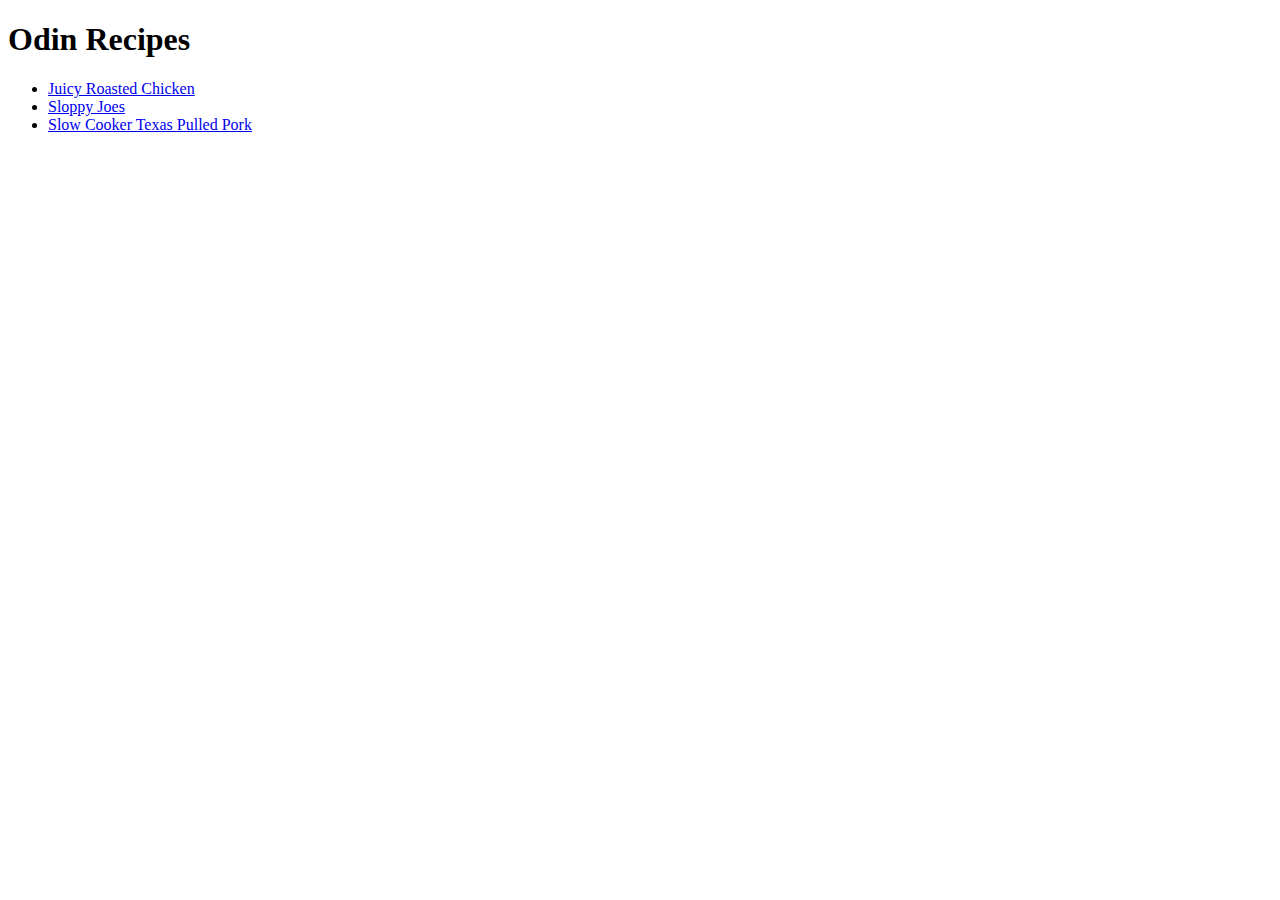
==== index.html @ 01806a53 "new recipe" ====
<!DOCTYPE html>
<html lang="en">
    <head>
        <meta charset="utf-8">
    </head>
    <body>
        <h1>Odin Recipes</h1>
        <ul>
            <li><a href="recipes/juicyroastedchicken.html">Juicy Roasted Chicken</a></li>
            <li><a href="recipes/sloppyjoes.html">Sloppy Joes</a></li>
            <li><a href="recipes/slowcookertexaspulledpork.html">Slow Cooker Texas Pulled Pork</a></li>
        </ul>
    </body>
</html>
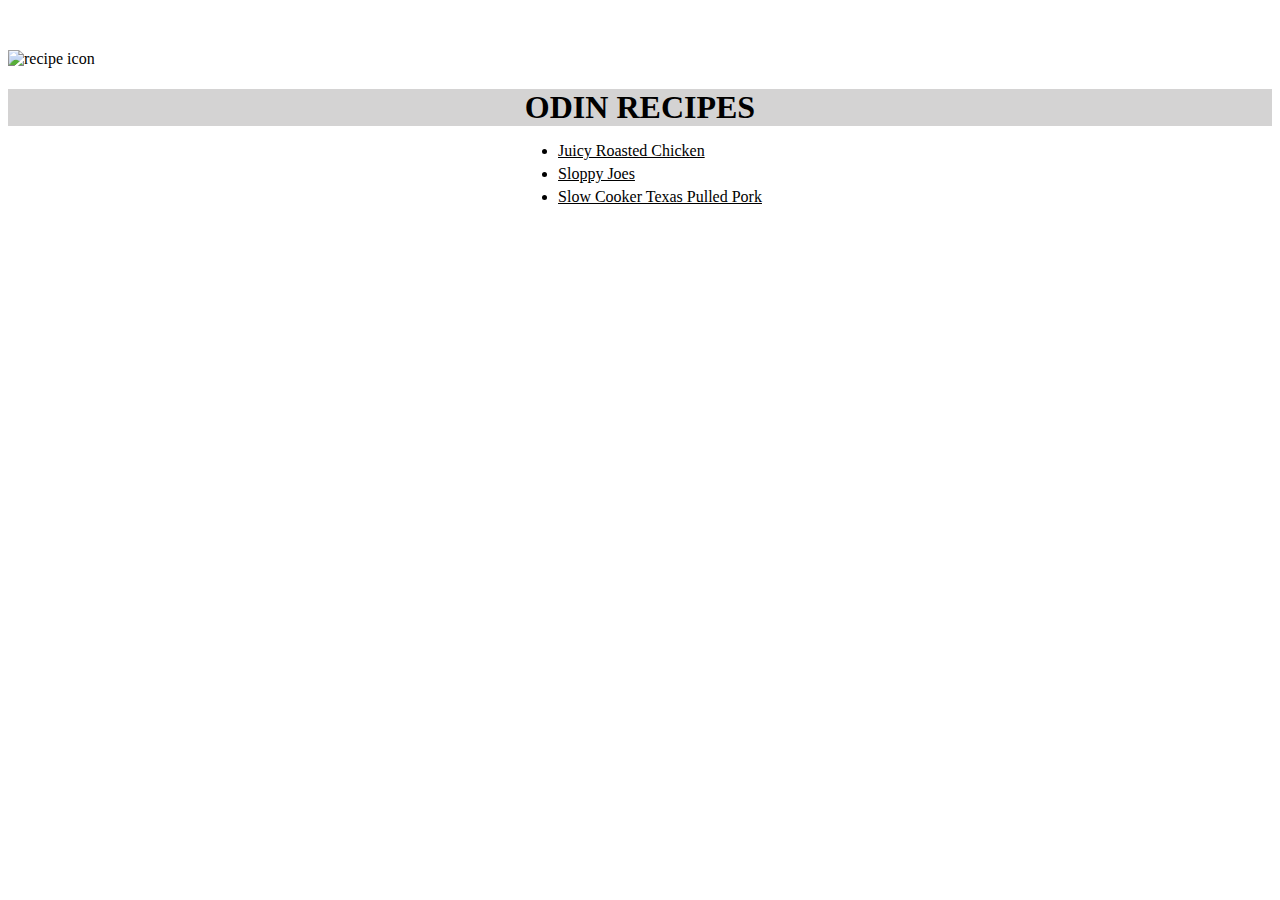
==== commit 084f6853: "Update display" ====
--- a/index.html
+++ b/index.html
@@ -2,13 +2,19 @@
 <html lang="en">
     <head>
         <meta charset="utf-8">
+        <link rel="stylesheet" href="index.css">
     </head>
     <body>
-        <h1>Odin Recipes</h1>
-        <ul>
-            <li><a href="recipes/juicyroastedchicken.html">Juicy Roasted Chicken</a></li>
-            <li><a href="recipes/sloppyjoes.html">Sloppy Joes</a></li>
-            <li><a href="recipes/slowcookertexaspulledpork.html">Slow Cooker Texas Pulled Pork</a></li>
-        </ul>
+        <img class="recipeicon" src="https://img.icons8.com/external-bearicons-detailed-outline-bearicons/64/000000/external-Recipe-cooking-bearicons-detailed-outline-bearicons-2.png" alt="recipe icon"/>
+        <h1 class="title">ODIN RECIPES</h1>
+        <div class="recipelist">
+            <ul class="recipeul">
+                <li class="ulli"><a href="recipes/juicyroastedchicken.html">Juicy Roasted Chicken</a></li>
+                <li class="ulli"><a href="recipes/sloppyjoes.html">Sloppy Joes</a></li>
+                <li class="ulli"><a href="recipes/slowcookertexaspulledpork.html">Slow Cooker Texas Pulled Pork</a></li>
+            </ul>
+        </div>
+            
+        
     </body>
 </html>--- a/index.css
+++ b/index.css
@@ -0,0 +1,27 @@
+.recipelist,
+.title{
+    text-align: center;
+}
+
+h1.title{
+    margin-bottom: 0px;
+    background-color: rgb(212, 211, 211);
+}
+
+.recipeicon{
+    display: block;
+    margin-left: auto;
+    margin-right: auto;
+    margin-top: 50px;
+}
+.recipeul{
+    display: inline-block;
+    text-align: left;
+}
+a{
+    color: black;
+}
+
+.ulli{
+    margin-bottom: 5px;
+}
